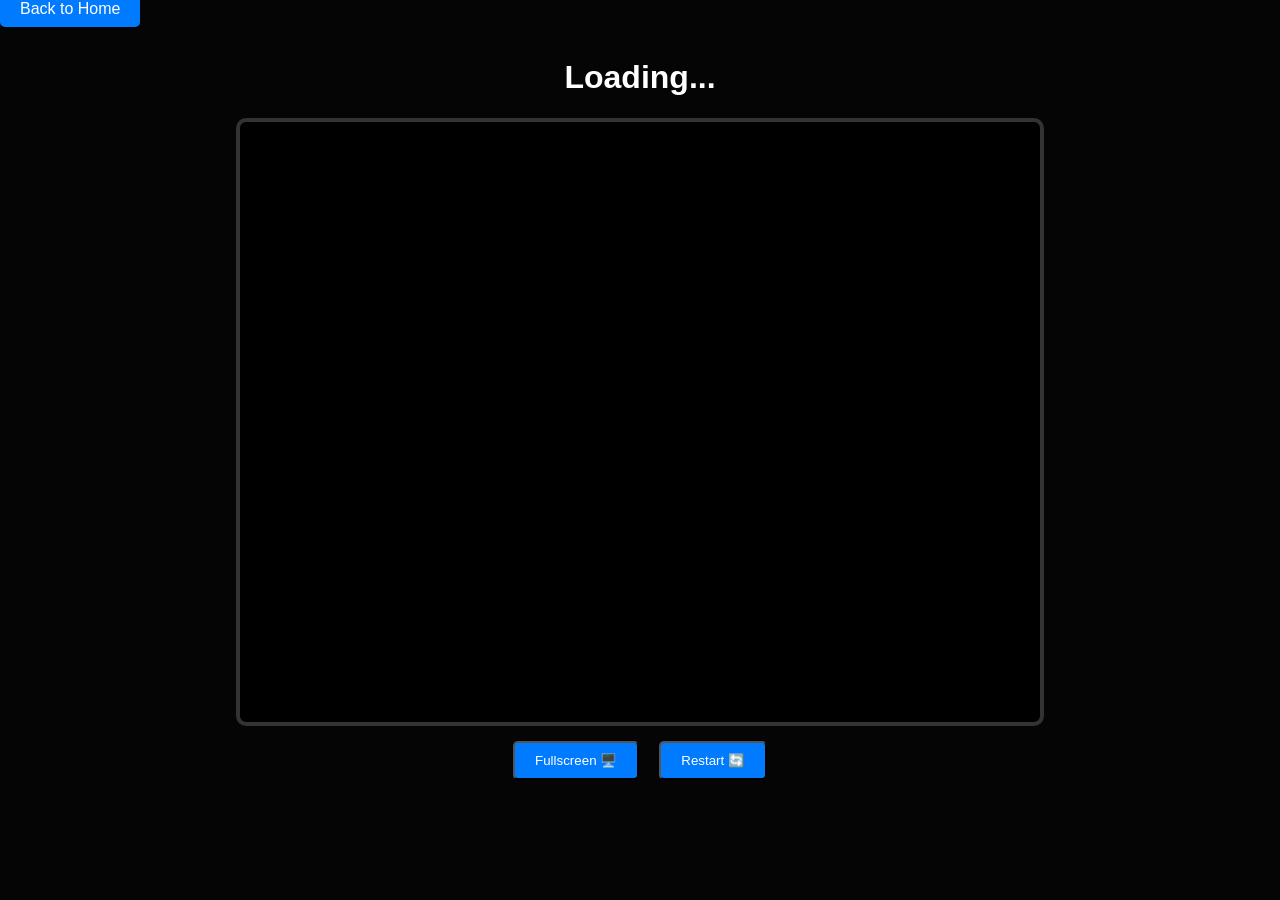
==== play.html @ 93a87ccf "Create play.html" ====
<!DOCTYPE html>
<html lang="en">
<head>
    <meta charset="UTF-8">
    <meta name="viewport" content="width=device-width, initial-scale=1.0">
    <title>Playing Game | My Arcade</title>
    <link rel="stylesheet" href="style.css"> <style>
        .game-container {
            display: flex;
            flex-direction: column;
            align-items: center;
            padding: 20px;
        }
        iframe {
            width: 800px;
            height: 600px;
            border: 4px solid #333;
            border-radius: 10px;
            background: #000;
        }
        .controls {
            margin-top: 15px;
            display: flex;
            gap: 20px;
        }
        .btn {
            padding: 10px 20px;
            background: #007bff;
            color: white;
            border-radius: 5px;
            text-decoration: none;
            cursor: pointer;
        }
    </style>
</head>
<body>
    <nav>
        <a href="index.html" class="btn">Back to Home</a>
    </nav>

    <div class="game-container">
        <h1 id="game-title">Loading...</h1>
        <iframe id="game-frame" src=""></iframe>
        
        <div class="controls">
            <button class="btn" onclick="toggleFullscreen()">Fullscreen 🖥️</button>
            <button class="btn" onclick="location.reload()">Restart 🔄</button>
        </div>
    </div>

    <script>
        // Get the game ID from the URL (e.g., play.html?id=snake)
        const params = new URLSearchParams(window.location.search);
        const gameId = params.get("id");

        // Fetch your games.json to find the right game
        fetch("data/games.json")
            .then(res => res.json())
            .then(games => {
                const game = games.find(g => g.id === gameId);
                if (game) {
                    document.getElementById("game-title").innerText = game.title;
                    document.getElementById("game-frame").src = game.url;
                    document.title = "Playing " + game.title;
                } else {
                    document.getElementById("game-title").innerText = "Game Not Found";
                }
            });

        function toggleFullscreen() {
            const elem = document.getElementById("game-frame");
            if (elem.requestFullscreen) {
                elem.requestFullscreen();
            }
        }
    </script>
</body>
</html>
---- style.css ----
:root {
    --primary: #00d2ff;
    --bg: #050505;
    --card-bg: #111;
    --text: #fff;
}

body { background-color: var(--bg); color: var(--text); font-family: 'Segoe UI', sans-serif; margin: 0; padding-bottom: 50px; }

.status-bar { position: fixed; bottom: 0; left: 0; width: 100%; height: 30px; background: #000; border-top: 1px solid #222; display: flex; justify-content: space-between; align-items: center; padding: 0 20px; font-size: 11px; color: #555; z-index: 2000; }
.dot { height: 8px; width: 8px; background-color: #28a745; border-radius: 50%; display: inline-block; margin-right: 5px; box-shadow: 0 0 8px #28a745; animation: pulse 2s infinite; }
@keyframes pulse { 0%, 100% { opacity: 1; } 50% { opacity: 0.3; } }

.top-bar { display: flex; justify-content: space-between; padding: 15px 5%; border-bottom: 1px solid #222; align-items: center; }
.logo { font-size: 1.4rem; font-weight: 800; cursor: pointer; }
.logo span { color: var(--primary); }

.xp-container { width: 120px; text-align: right; margin-right: 15px; }
.xp-label { font-size: 9px; color: var(--primary); font-weight: bold; }
.xp-bar-bg { width: 100%; height: 4px; background: #222; border-radius: 2px; }
.xp-bar-fill { height: 100%; background: var(--primary); width: 0%; transition: 0.5s ease-out; }

.sub-nav { display: flex; justify-content: space-between; padding: 12px 5%; background: #080808; position: sticky; top: 0; z-index: 100; align-items: center; }
.search-box input { background: #1a1a1a; border: 1px solid #333; color: white; padding: 8px 18px; border-radius: 20px; width: 200px; outline: none; }

.cat-btn { background: transparent; border: 1px solid #333; color: #777; padding: 6px 15px; border-radius: 20px; margin-left: 8px; cursor: pointer; transition: 0.3s; font-size: 12px; }
.cat-btn.active, .cat-btn:hover { background: var(--primary); color: #000; border-color: var(--primary); }

.game-grid { display: grid; grid-template-columns: repeat(auto-fill, minmax(190px, 1fr)); gap: 20px; padding: 20px 5%; }
.game-grid.horizontal { display: flex; overflow-x: auto; gap: 15px; }

.game-card { background: var(--card-bg); border-radius: 12px; padding: 12px; border: 1px solid #222; cursor: pointer; transition: 0.3s; position: relative; }
.game-card:hover { border-color: var(--primary); transform: translateY(-5px); }
.game-card img { width: 100%; border-radius: 8px; height: 110px; object-fit: cover; }

.hero-section { height: 320px; margin: 20px 5%; border-radius: 15px; background: linear-gradient(to right, #000, transparent), url('https://images.unsplash.com/photo-1542751371-adc38448a05e?w=1350'); background-size: cover; display: flex; align-items: center; padding-left: 50px; border: 1px solid #222; }

.loader-wrapper { position: fixed; inset: 0; background: var(--bg); z-index: 3000; display: flex; flex-direction: column; align-items: center; justify-content: center; }
.loader { width: 40px; height: 40px; border: 4px solid #1a1a1a; border-top-color: var(--primary); border-radius: 50%; animation: spin 1s linear infinite; margin-bottom: 15px; }
@keyframes spin { to { transform: rotate(360deg); } }

.modal { position: fixed; inset: 0; background: rgba(0,0,0,0.95); display: flex; align-items: center; justify-content: center; z-index: 4000; }
.modal-content { background: #0a0a0a; padding: 40px; border-radius: 15px; border: 1px solid var(--primary); text-align: center; }
.modal-content input { width: 100%; padding: 10px; margin-bottom: 20px; background: #111; border: 1px solid #333; color: #fff; border-radius: 5px; }

.play-btn { background: var(--primary); color: black; font-weight: bold; border: none; padding: 10px 22px; border-radius: 6px; cursor: pointer; }
.iframe-wrapper { width: 90%; margin: 0 auto; background: #000; border-radius: 15px; overflow: hidden; border: 1px solid #333; }
#gameFrame { width: 100%; height: 75vh; }
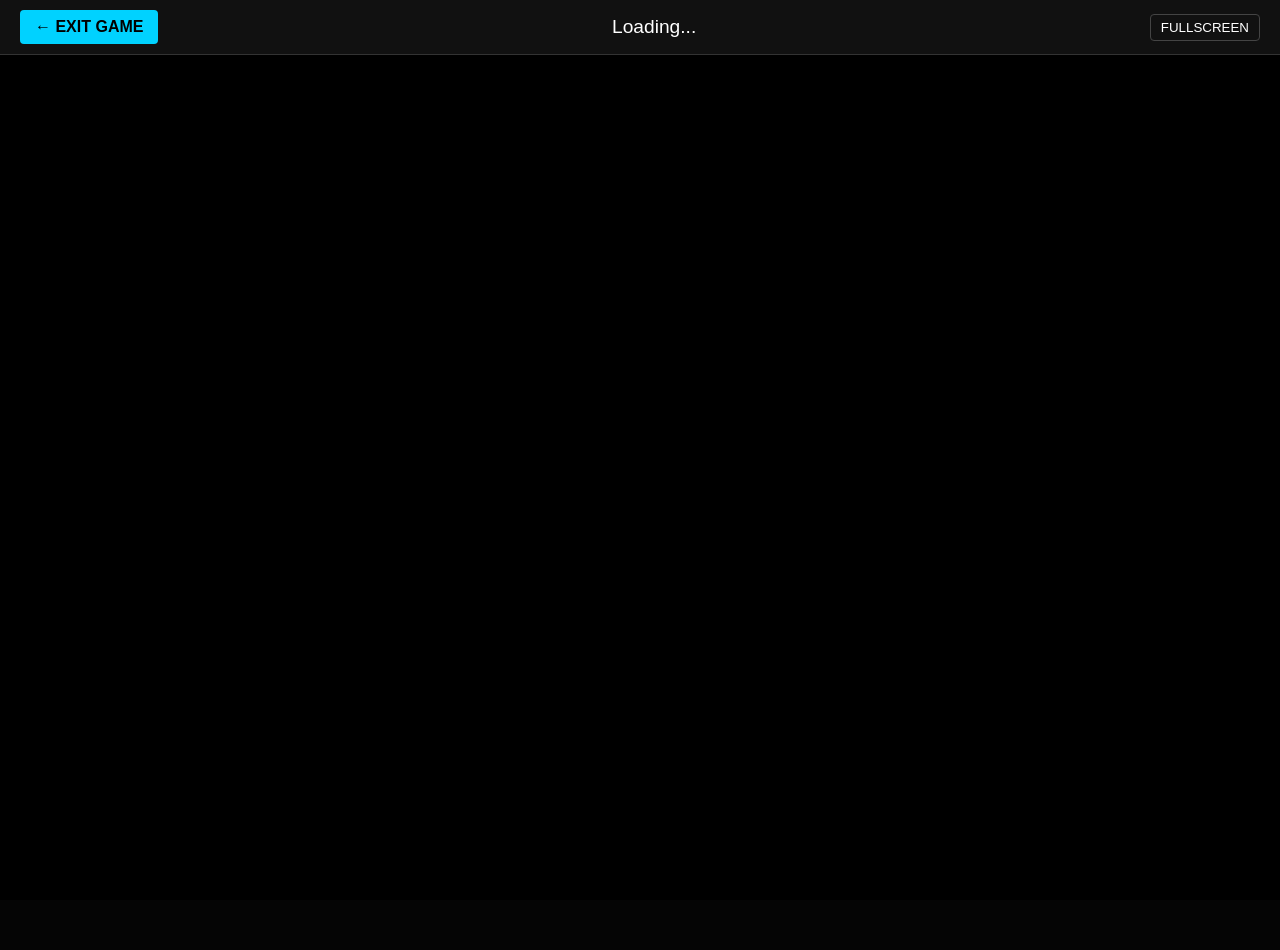
==== commit 8aa6f971: "Update play.html" ====
--- a/play.html
+++ b/play.html
@@ -3,75 +3,52 @@
 <head>
     <meta charset="UTF-8">
     <meta name="viewport" content="width=device-width, initial-scale=1.0">
-    <title>Playing Game | My Arcade</title>
-    <link rel="stylesheet" href="style.css"> <style>
-        .game-container {
-            display: flex;
-            flex-direction: column;
-            align-items: center;
-            padding: 20px;
-        }
-        iframe {
-            width: 800px;
-            height: 600px;
-            border: 4px solid #333;
-            border-radius: 10px;
-            background: #000;
-        }
-        .controls {
-            margin-top: 15px;
-            display: flex;
-            gap: 20px;
-        }
-        .btn {
-            padding: 10px 20px;
-            background: #007bff;
-            color: white;
-            border-radius: 5px;
-            text-decoration: none;
-            cursor: pointer;
-        }
+    <title>Arcade Player</title>
+    <link rel="stylesheet" href="style.css">
+    <style>
+        body { background: #050505; color: white; display: flex; flex-direction: column; height: 100vh; margin: 0; overflow: hidden; }
+        .player-header { padding: 10px 20px; display: flex; justify-content: space-between; align-items: center; background: #111; border-bottom: 1px solid #333; }
+        .game-area { flex-grow: 1; display: flex; justify-content: center; align-items: center; background: #000; }
+        iframe { width: 100%; height: 100%; border: none; }
+        .btn-back { padding: 8px 15px; background: var(--primary, #00ff88); color: black; text-decoration: none; border-radius: 4px; font-weight: bold; }
+        .game-title { font-family: sans-serif; font-size: 1.2rem; }
     </style>
 </head>
 <body>
-    <nav>
-        <a href="index.html" class="btn">Back to Home</a>
-    </nav>
-
-    <div class="game-container">
-        <h1 id="game-title">Loading...</h1>
-        <iframe id="game-frame" src=""></iframe>
-        
-        <div class="controls">
-            <button class="btn" onclick="toggleFullscreen()">Fullscreen 🖥️</button>
-            <button class="btn" onclick="location.reload()">Restart 🔄</button>
+    <div class="player-header">
+        <a href="index.html" class="btn-back">← EXIT GAME</a>
+        <div class="game-title" id="game-title">Loading...</div>
+        <div>
+            <button onclick="toggleFullscreen()" style="background:none; border:1px solid #444; color:white; cursor:pointer; padding:5px 10px; border-radius:4px;">FULLSCREEN</button>
         </div>
     </div>
 
+    <div class="game-area">
+        <iframe id="game-frame" src=""></iframe>
+    </div>
+
     <script>
-        // Get the game ID from the URL (e.g., play.html?id=snake)
         const params = new URLSearchParams(window.location.search);
         const gameId = params.get("id");
 
-        // Fetch your games.json to find the right game
         fetch("data/games.json")
             .then(res => res.json())
             .then(games => {
                 const game = games.find(g => g.id === gameId);
                 if (game) {
-                    document.getElementById("game-title").innerText = game.title;
+                    document.getElementById("game-title").innerText = game.title.toUpperCase();
                     document.getElementById("game-frame").src = game.url;
                     document.title = "Playing " + game.title;
                 } else {
-                    document.getElementById("game-title").innerText = "Game Not Found";
+                    document.getElementById("game-title").innerText = "ERROR: GAME NOT FOUND";
                 }
             });
 
         function toggleFullscreen() {
-            const elem = document.getElementById("game-frame");
-            if (elem.requestFullscreen) {
-                elem.requestFullscreen();
-            }
+            const frame = document.getElementById("game-frame");
+            if (frame.requestFullscreen) frame.requestFullscreen();
+            else if (frame.webkitRequestFullscreen) frame.webkitRequestFullscreen();
+            else if (frame.msRequestFullscreen) frame.msRequestFullscreen();
         }
     </script>
 </body>
